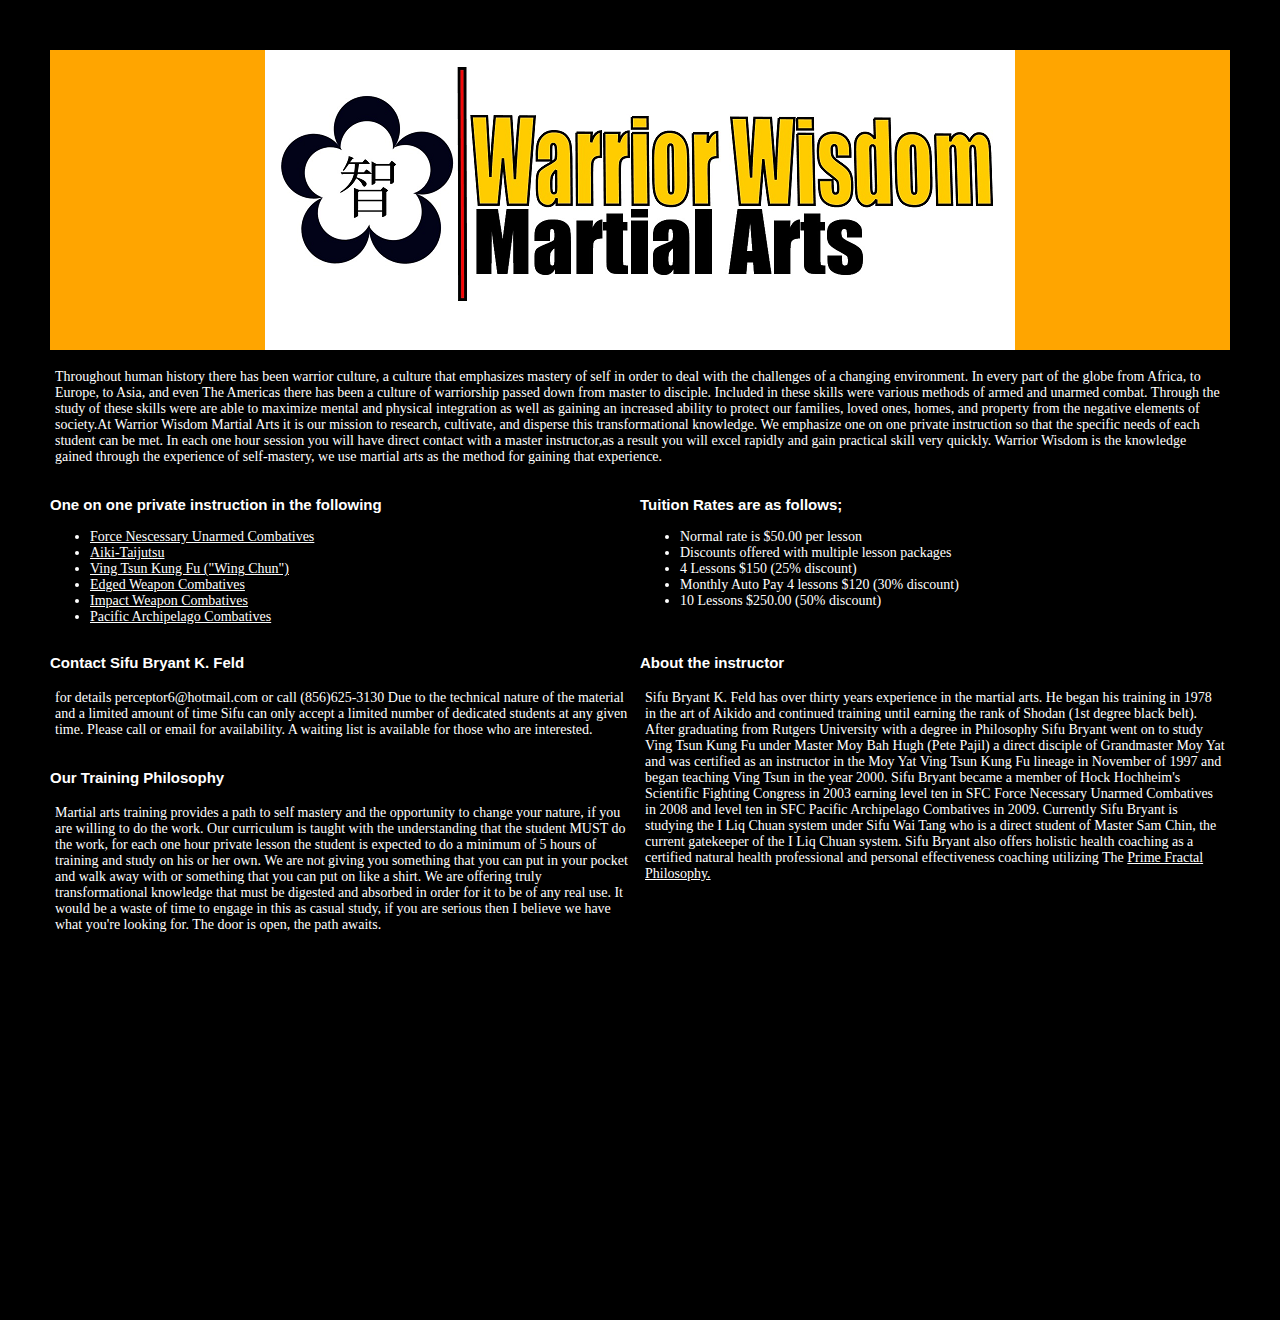
==== index.html @ fb652ea2 "2016 update" ====
<html>
<head>
<link rel="stylesheet" type="text/css" href="wwma-style.css">
<title> Warrior Wisdom Martial Arts </title>
</head>
<div id="main-header">
<header>

<center>
<img src="images/smallwwma.png">

</center>

</header>
</div>
<div id="intro-paragraph">
<p>Throughout human history there has been warrior culture, a culture that emphasizes mastery of self in order to deal with the challenges of a changing environment.
 In every part of the globe from Africa, to Europe, to Asia, and even The Americas there has been a culture of warriorship passed down from master to disciple.
 Included in these skills were various methods of armed and unarmed combat. Through the study of these skills were are able to maximize mental and physical integration as well as gaining an increased ability to protect our families, 
 loved ones, homes, and property from the negative elements of society.At Warrior Wisdom Martial Arts it is our mission to research, cultivate, and disperse this transformational knowledge.
 We emphasize one on one private instruction so that the specific needs of each student can be met. In each one hour session you will have
direct contact with a master instructor,as a result you will excel rapidly and gain practical skill very quickly. Warrior Wisdom is the knowledge gained through the experience of self-mastery, we use martial arts as the method for gaining that experience.</p>
</div>
<div id="curriculum-links">
<h2>One on one private instruction in the following </h2>

<ul>
<li> <a href="wwma muc.html" >Force Nescessary Unarmed Combatives </a></li>
<li> <a href="wwma aiki-taijutsu.html">Aiki-Taijutsu </a></li>
<li> <a href="wwma vtkf.html">Ving Tsun Kung Fu ("Wing Chun")</a></li>
<li> <a href="wwma ewc.html">Edged Weapon Combatives</a></li>
<li> <a href="wwma iwc.html">Impact Weapon Combatives</a></li>
<li> <a href="wwma matrix.html">Pacific Archipelago Combatives </a></li>
</ul>
</div>
<div id="tuition-rates">
<h2> Tuition Rates are as follows; </h2>
<ul>
<li> Normal rate is $50.00 per lesson </li>
<li> Discounts offered with multiple lesson packages </li>
<li> 4 Lessons $150 (25% discount)</li>
<li> Monthly Auto Pay 4 lessons $120 (30% discount)</li>
<li> 10 Lessons $250.00 (50% discount)</li>

</ul>
</div>
<div id="contact-info">
<h2> Contact Sifu Bryant K. Feld </h2> 
<p>for details perceptor6@hotmail.com or call (856)625-3130 
Due to the technical nature of the material and a limited amount of time 
Sifu can only accept a limited number of dedicated students at any given time. Please call or email for availability. A waiting list is available for those who are interested.
 </div>
 <div id="aboutme-info">
 <h2> About the instructor </h2>
 <p> Sifu Bryant K. Feld has over thirty years experience in the martial arts. He began his training in 1978 in the art of Aikido and continued training
until earning the rank of Shodan (1st degree black belt).
 After graduating from Rutgers University with a degree in Philosophy Sifu Bryant went on to study Ving Tsun Kung Fu under Master Moy Bah Hugh (Pete Pajil)
 a direct disciple of Grandmaster Moy Yat and was certified
 as an instructor in the Moy Yat Ving Tsun Kung Fu lineage in November of 1997 and began teaching Ving Tsun in the year 2000. 
 
 Sifu Bryant became a member of Hock Hochheim's Scientific Fighting Congress in 2003 earning level ten in SFC Force Necessary Unarmed Combatives in 2008 
 and level ten in SFC Pacific Archipelago Combatives in 2009. Currently Sifu Bryant is studying the I Liq Chuan system under Sifu Wai Tang 
 who is a direct student of Master Sam Chin, the current gatekeeper of the I Liq Chuan system. 
 Sifu Bryant also offers holistic health coaching as a certified natural health professional and personal effectiveness coaching utilizing The <a href="http://www.primefractalphilosophy.com">Prime Fractal Philosophy.</a></p>
</div>

<div id="training-philosophy">
 <h2> Our Training Philosophy </h2>
<p> Martial arts training provides a path to self mastery and the opportunity to change your nature, if you are willing to do the work.
Our curriculum is taught with the understanding that the student MUST do the work, for each one hour private lesson the student is expected to do
a minimum of 5 hours of training and study on his or her own. We are not giving you something that you can put in your pocket and walk away with
or something that you can put on like a shirt. We are offering truly transformational knowledge that must be digested and absorbed in order
for it to be of any real use. It would be a waste of time to engage in this as casual study, if you are serious then I believe we have what you're looking for. 
The door is open, the path awaits.</p>
</div> 
<div id="interview">
<iframe width="560" height="315" src="https://www.youtube.com/embed/3B2LhZwrDRA" frameborder="0" allowfullscreen></iframe>
    </div>
---- wwma-style.css ----
header {
background-color:orange;
font-family:impact;
color:blue;
font-size:50px;
// border-radius:30px 30px;
}
header p {
color:blue;
font-family:impact;
font-size:25px
padding: none;
}
p {
padding:5px;
}

body {
margin: 50px 50px 50px 50px;
font-family:cambria;
background:black;
}
p {
color:white;
font-size:14px;
}
ul li {
color:white;
font-size:14px;
}
h1{
padding:none;
}
h2 {
color:white;
font-family:arial;
font-size:15px;
}
a:link {
color:white;
}
a:hover {
color:gray;
}
a:visited {
color:orange;
}
a:active {
color:yellow;
}
footer {
height: 34px;
font-family:cambria;
font-size:24px;
color:blue;
background-color:black;
border-radius:30px 30px;
clear:both;

}
#curriculum-links {
float:left;
width:50%;
}
#tuition-rates {
width:50%;
float:right;
}
#contact-info {
float:left;
width:50%;
clear:left;
}
#aboutme-info {
float:right;
width:50%;
margin-bottom:50px;
}
#training-philosophy {
float:left;
width:50%;
}
#Aiki-text1 {
	border-radius:15px;
	float:left;
	clear:right;
	padding:10px;
	border:10px;
	margin:10px;
	height: 150px;
	width: 270px;
	background-color:green;
	
}
#Aiki-media1 {
	border-radius:15px;
	float:left;
	padding:10px;
	border:10px;
	margin:10px;
	height: 150px;
	width: 270px;
	background-color:yellow;
}
#Aiki-text2{
	border-radius:15px;
	float:left;
	padding:10px;
	border:10px;
	margin:10px;
	height: 150px;
	width: 270px;
	background-color:green;
	
}
#Aiki-media2{
	border-radius:15px;
	float:left;
	padding:10px;
	border:10px;
	margin:10px;
	height:150px;
	width: 270px;
	background-color:yellow;
}
#interview {
    margin-left:30%;
    margin-right: 30%;
    padding:3px;
	}
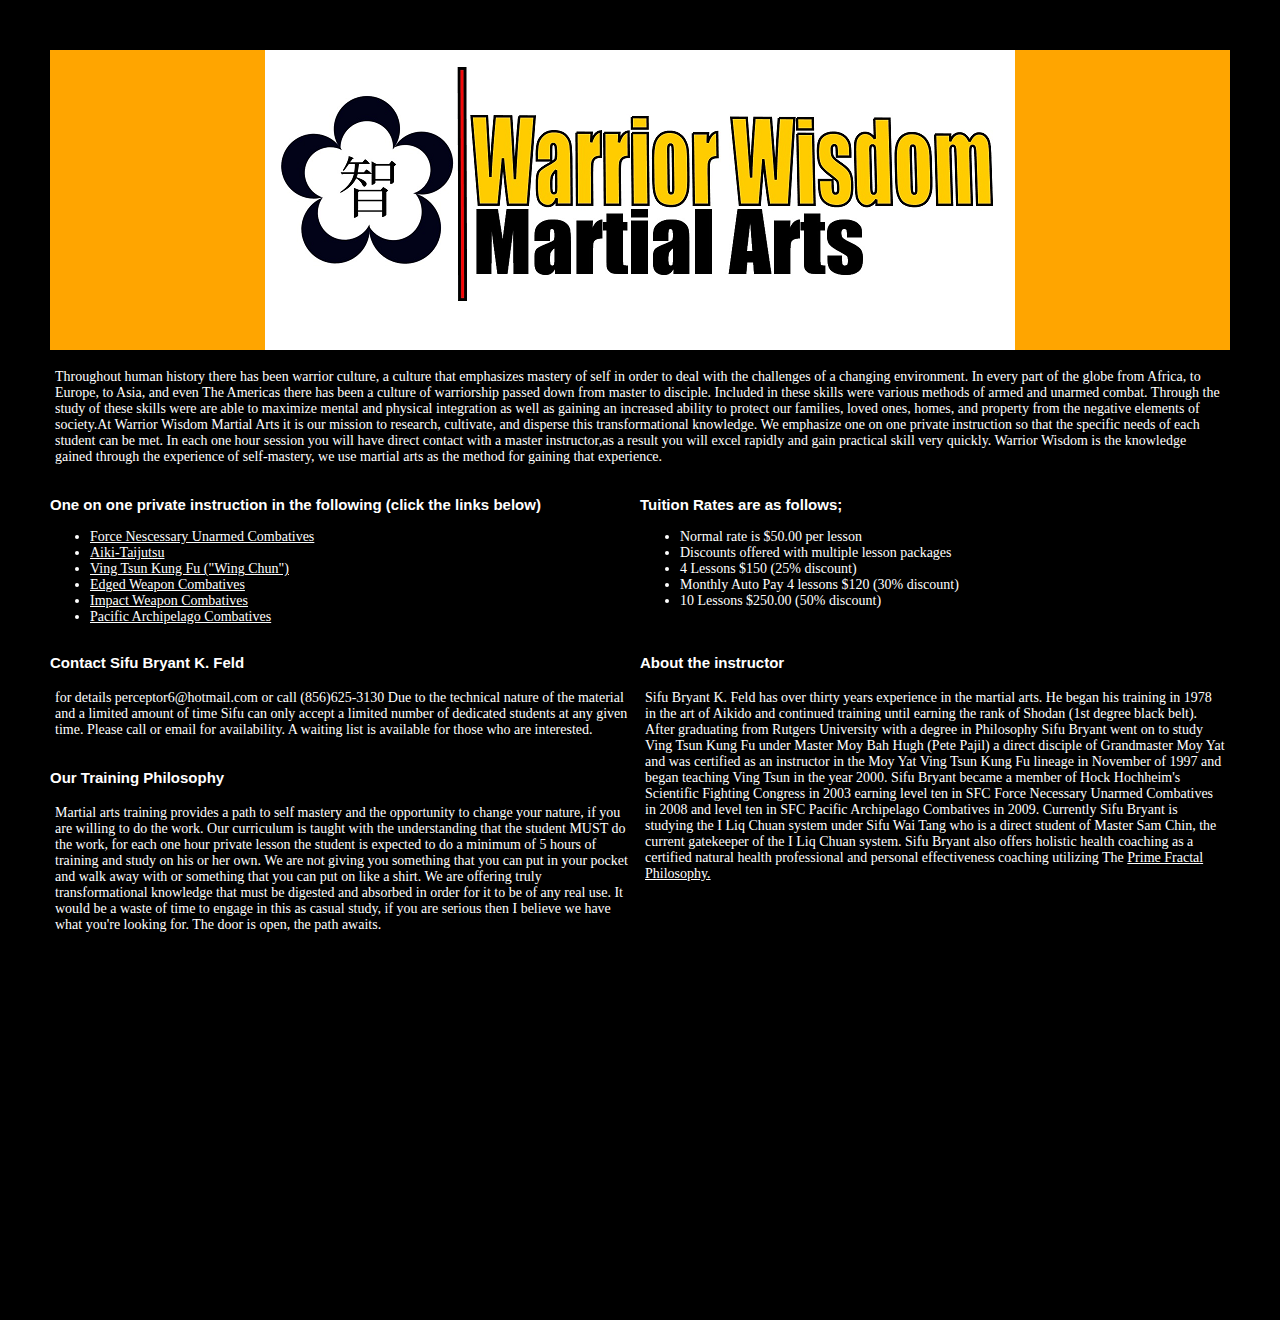
==== commit 87b9efc8: "minor update to index" ====
--- a/index.html
+++ b/index.html
@@ -22,7 +22,7 @@
 direct contact with a master instructor,as a result you will excel rapidly and gain practical skill very quickly. Warrior Wisdom is the knowledge gained through the experience of self-mastery, we use martial arts as the method for gaining that experience.</p>
 </div>
 <div id="curriculum-links">
-<h2>One on one private instruction in the following </h2>
+<h2>One on one private instruction in the following (click the links below)</h2>
 
 <ul>
 <li> <a href="wwma muc.html" >Force Nescessary Unarmed Combatives </a></li>
@@ -61,7 +61,7 @@
  Sifu Bryant became a member of Hock Hochheim's Scientific Fighting Congress in 2003 earning level ten in SFC Force Necessary Unarmed Combatives in 2008 
  and level ten in SFC Pacific Archipelago Combatives in 2009. Currently Sifu Bryant is studying the I Liq Chuan system under Sifu Wai Tang 
  who is a direct student of Master Sam Chin, the current gatekeeper of the I Liq Chuan system. 
- Sifu Bryant also offers holistic health coaching as a certified natural health professional and personal effectiveness coaching utilizing The <a href="http://www.primefractalphilosophy.com">Prime Fractal Philosophy.</a></p>
+ Sifu Bryant also offers holistic health coaching as a certified natural health professional and personal effectiveness coaching utilizing The <a href="https://bkfwebdev.github.io/pfp2/">Prime Fractal Philosophy.</a></p>
 </div>
 
 <div id="training-philosophy">
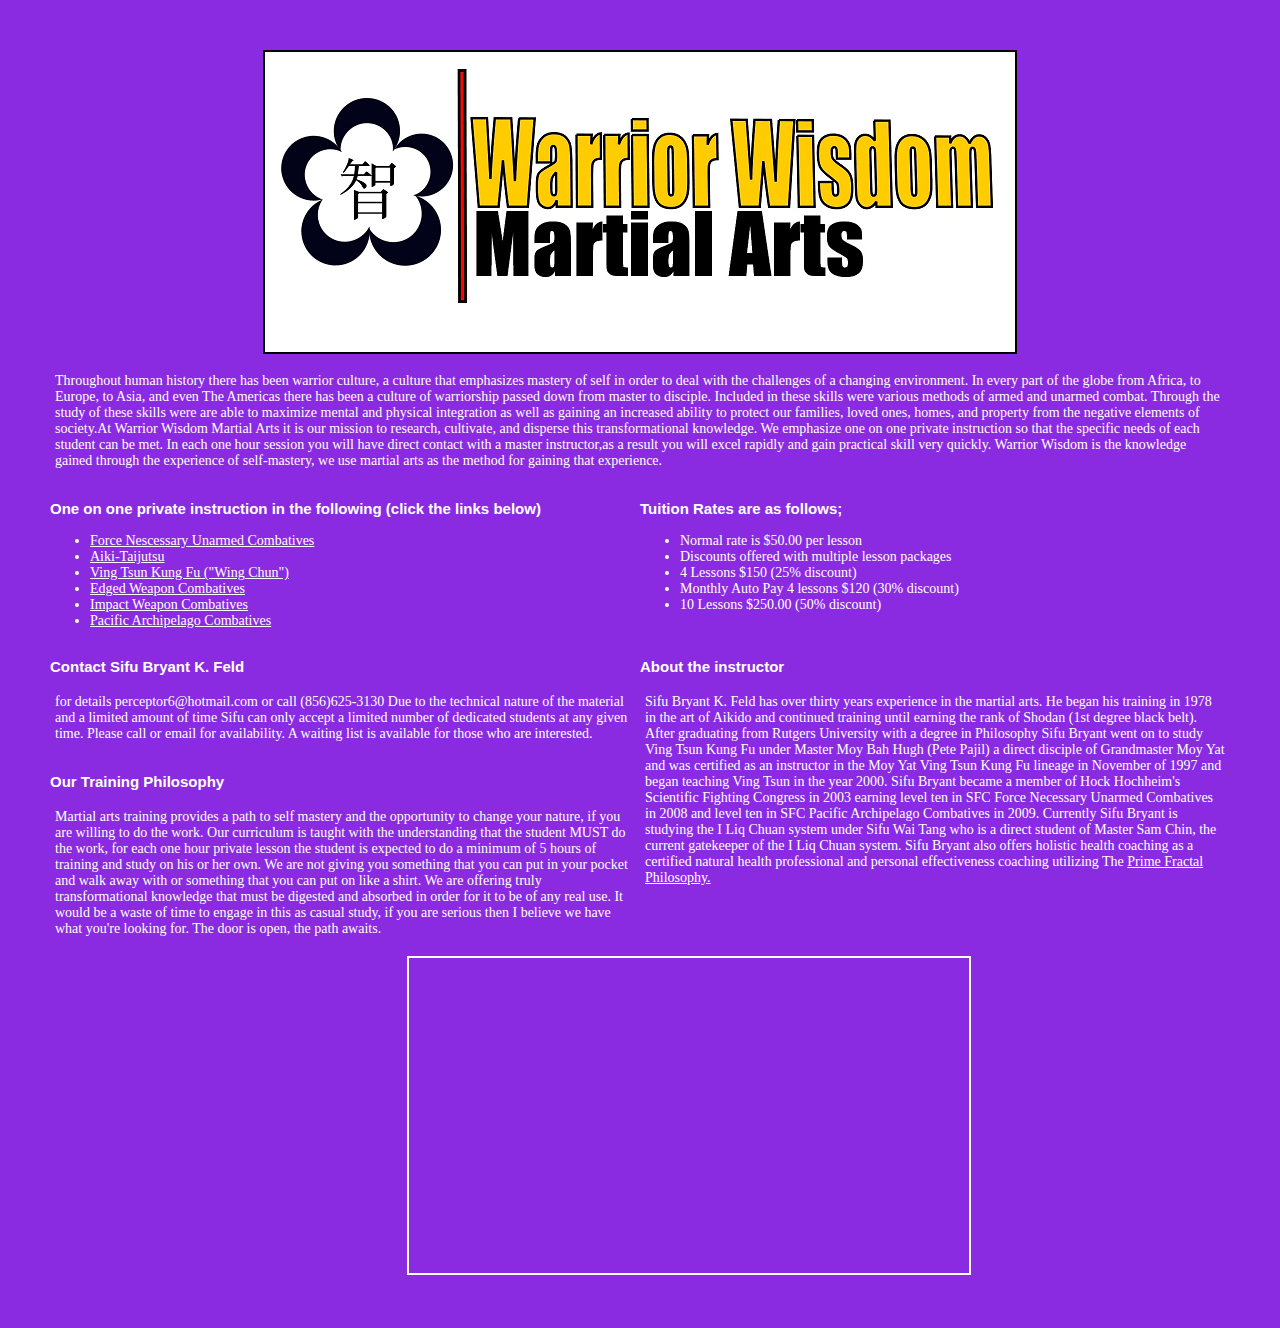
==== commit 74feb4a5: "changes to index page" ====
--- a/index.html
+++ b/index.html
@@ -75,4 +75,4 @@
 </div> 
 <div id="interview">
 <iframe width="560" height="315" src="https://www.youtube.com/embed/3B2LhZwrDRA" frameborder="0" allowfullscreen></iframe>
-    </div>+</div>--- a/wwma-style.css
+++ b/wwma-style.css
@@ -1,5 +1,5 @@
 header {
-background-color:orange;
+background-color:blueviolet;
 font-family:impact;
 color:blue;
 font-size:50px;
@@ -11,14 +11,23 @@
 font-size:25px
 padding: none;
 }
+
 p {
 padding:5px;
+}
+
+header img {
+	border-style:solid;
+	border-width:2px;
+	border-color:black;
+
 }
 
 body {
 margin: 50px 50px 50px 50px;
 font-family:cambria;
-background:black;
+font-size: 16px;
+background:blueviolet;
 }
 p {
 color:white;
@@ -126,5 +135,11 @@
 #interview {
     margin-left:30%;
     margin-right: 30%;
-    padding:3px;
-	}+	padding:3px;
+}
+
+#interview iframe {
+	border-style:solid;
+	border-width:2px;
+	border-color:white;
+}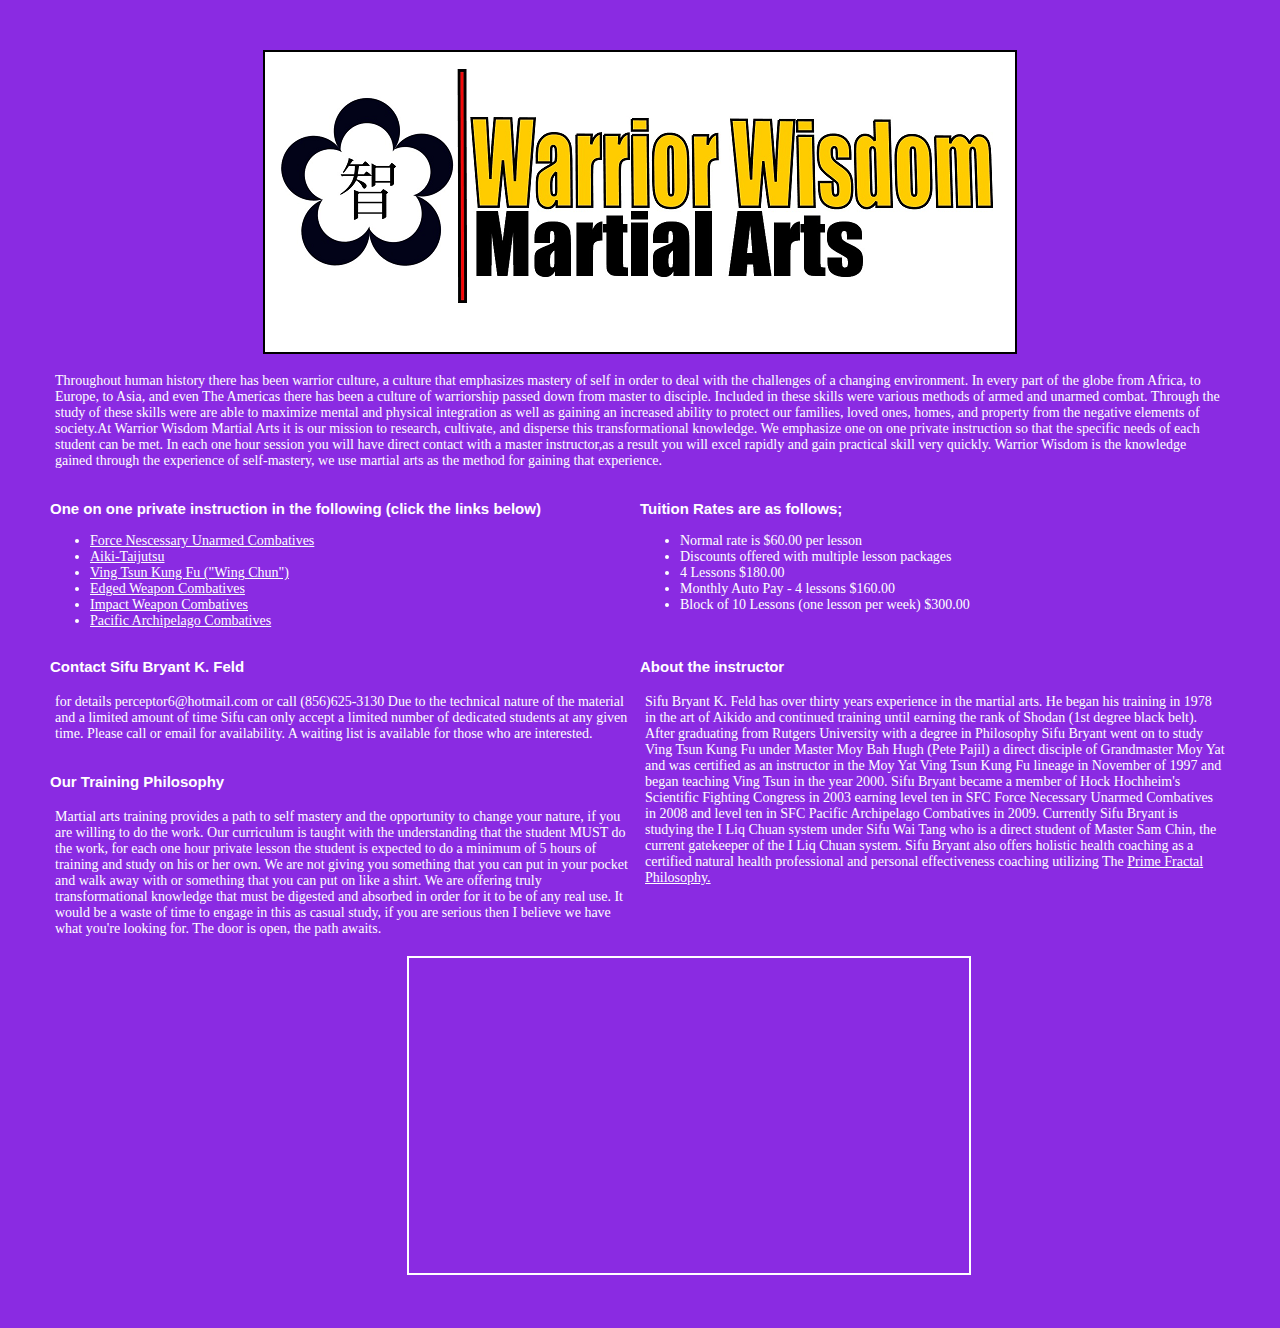
==== commit 02f59818: "updates" ====
--- a/index.html
+++ b/index.html
@@ -36,11 +36,11 @@
 <div id="tuition-rates">
 <h2> Tuition Rates are as follows; </h2>
 <ul>
-<li> Normal rate is $50.00 per lesson </li>
+<li> Normal rate is $60.00 per lesson </li>
 <li> Discounts offered with multiple lesson packages </li>
-<li> 4 Lessons $150 (25% discount)</li>
-<li> Monthly Auto Pay 4 lessons $120 (30% discount)</li>
-<li> 10 Lessons $250.00 (50% discount)</li>
+<li> 4 Lessons $180.00 </li>
+<li> Monthly Auto Pay - 4 lessons $160.00 </li>
+<li> Block of 10 Lessons (one lesson per week) $300.00 </li>
 
 </ul>
 </div>
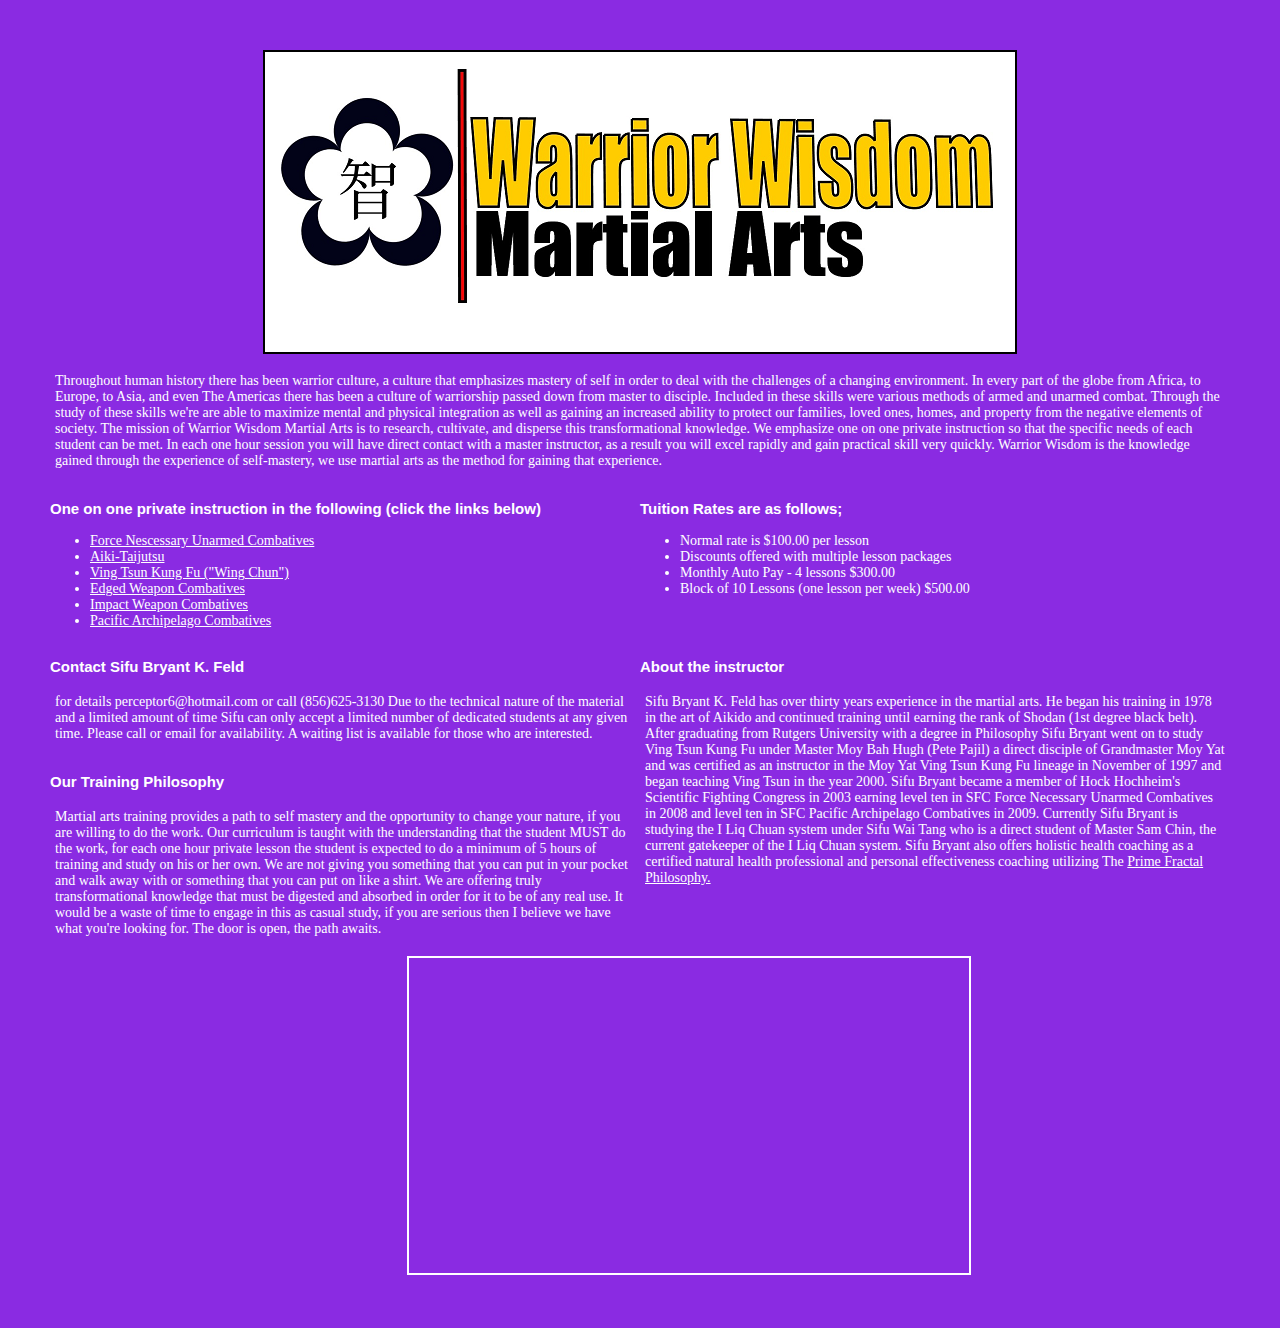
==== commit 65bce580: "tuition update" ====
--- a/index.html
+++ b/index.html
@@ -16,10 +16,10 @@
 <div id="intro-paragraph">
 <p>Throughout human history there has been warrior culture, a culture that emphasizes mastery of self in order to deal with the challenges of a changing environment.
  In every part of the globe from Africa, to Europe, to Asia, and even The Americas there has been a culture of warriorship passed down from master to disciple.
- Included in these skills were various methods of armed and unarmed combat. Through the study of these skills were are able to maximize mental and physical integration as well as gaining an increased ability to protect our families, 
- loved ones, homes, and property from the negative elements of society.At Warrior Wisdom Martial Arts it is our mission to research, cultivate, and disperse this transformational knowledge.
+ Included in these skills were various methods of armed and unarmed combat. Through the study of these skills we're are able to maximize mental and physical integration as well as gaining an increased ability to protect our families, 
+ loved ones, homes, and property from the negative elements of society. The mission of Warrior Wisdom Martial Arts is to research, cultivate, and disperse this transformational knowledge.
  We emphasize one on one private instruction so that the specific needs of each student can be met. In each one hour session you will have
-direct contact with a master instructor,as a result you will excel rapidly and gain practical skill very quickly. Warrior Wisdom is the knowledge gained through the experience of self-mastery, we use martial arts as the method for gaining that experience.</p>
+direct contact with a master instructor, as a result you will excel rapidly and gain practical skill very quickly. Warrior Wisdom is the knowledge gained through the experience of self-mastery, we use martial arts as the method for gaining that experience.</p>
 </div>
 <div id="curriculum-links">
 <h2>One on one private instruction in the following (click the links below)</h2>
@@ -36,11 +36,10 @@
 <div id="tuition-rates">
 <h2> Tuition Rates are as follows; </h2>
 <ul>
-<li> Normal rate is $60.00 per lesson </li>
+<li> Normal rate is $100.00 per lesson </li>
 <li> Discounts offered with multiple lesson packages </li>
-<li> 4 Lessons $180.00 </li>
-<li> Monthly Auto Pay - 4 lessons $160.00 </li>
-<li> Block of 10 Lessons (one lesson per week) $300.00 </li>
+<li> Monthly Auto Pay - 4 lessons $300.00 </li>
+<li> Block of 10 Lessons (one lesson per week) $500.00 </li>
 
 </ul>
 </div>
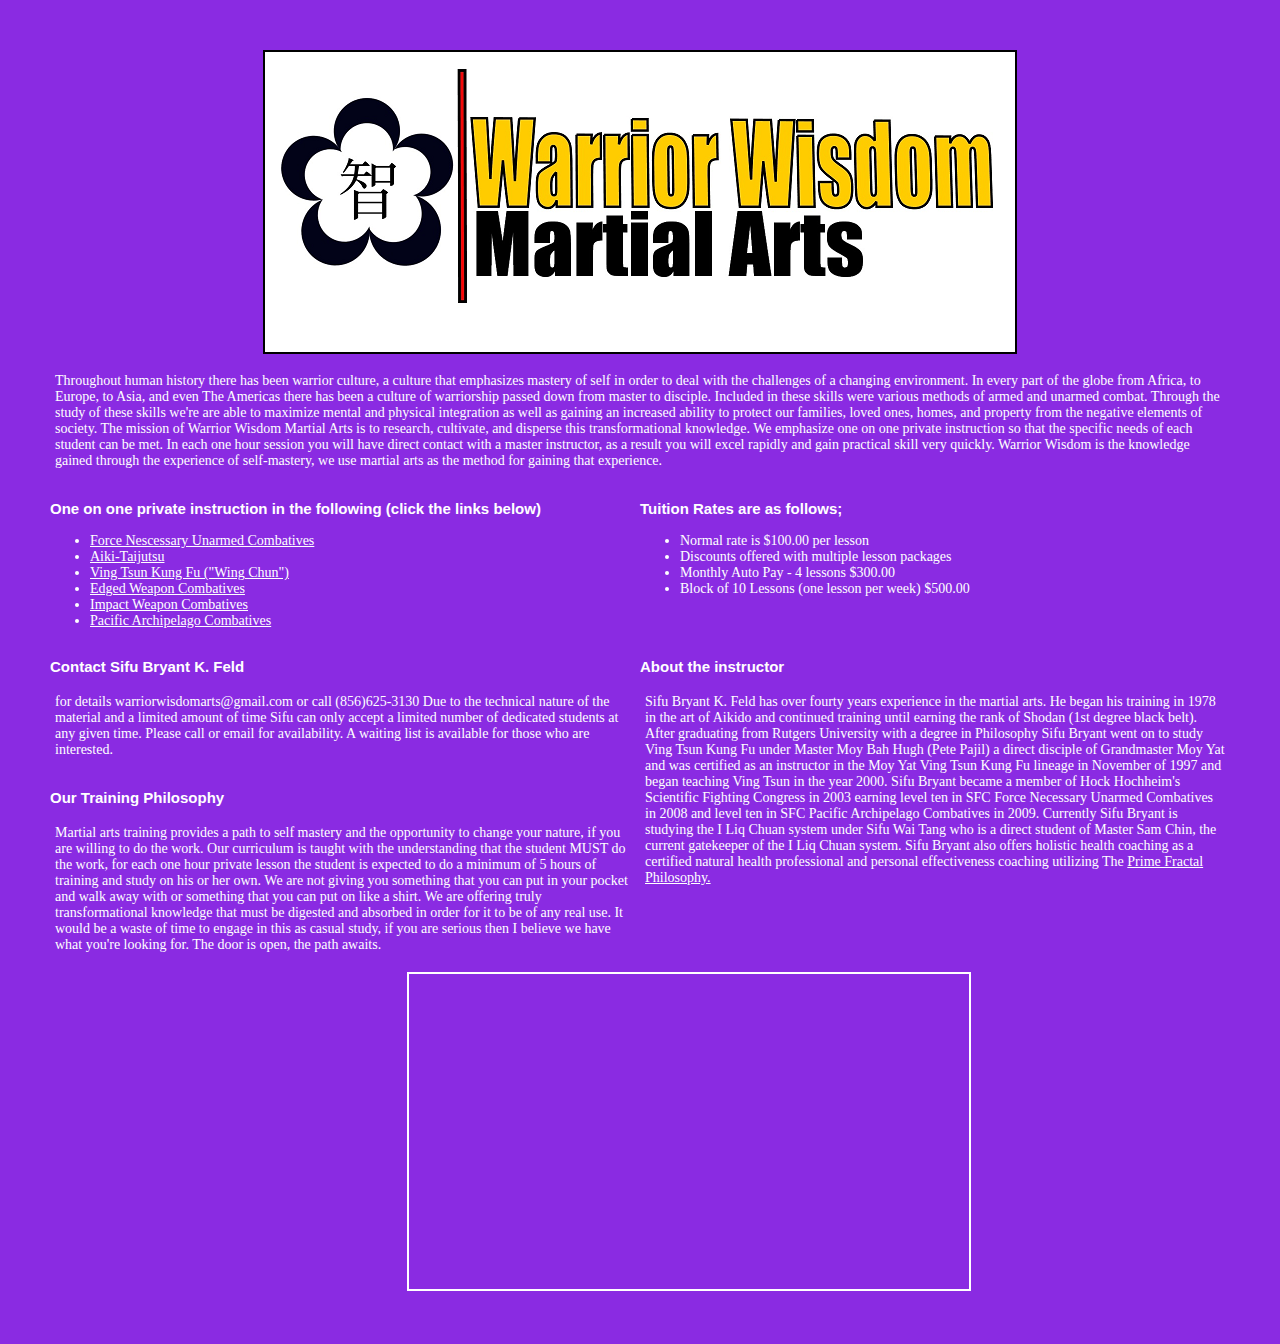
==== commit 7e51c35c: "updates and corrections" ====
--- a/index.html
+++ b/index.html
@@ -45,13 +45,13 @@
 </div>
 <div id="contact-info">
 <h2> Contact Sifu Bryant K. Feld </h2> 
-<p>for details perceptor6@hotmail.com or call (856)625-3130 
+<p>for details warriorwisdomarts@gmail.com or call (856)625-3130 
 Due to the technical nature of the material and a limited amount of time 
 Sifu can only accept a limited number of dedicated students at any given time. Please call or email for availability. A waiting list is available for those who are interested.
  </div>
  <div id="aboutme-info">
  <h2> About the instructor </h2>
- <p> Sifu Bryant K. Feld has over thirty years experience in the martial arts. He began his training in 1978 in the art of Aikido and continued training
+ <p> Sifu Bryant K. Feld has over fourty years experience in the martial arts. He began his training in 1978 in the art of Aikido and continued training
 until earning the rank of Shodan (1st degree black belt).
  After graduating from Rutgers University with a degree in Philosophy Sifu Bryant went on to study Ving Tsun Kung Fu under Master Moy Bah Hugh (Pete Pajil)
  a direct disciple of Grandmaster Moy Yat and was certified
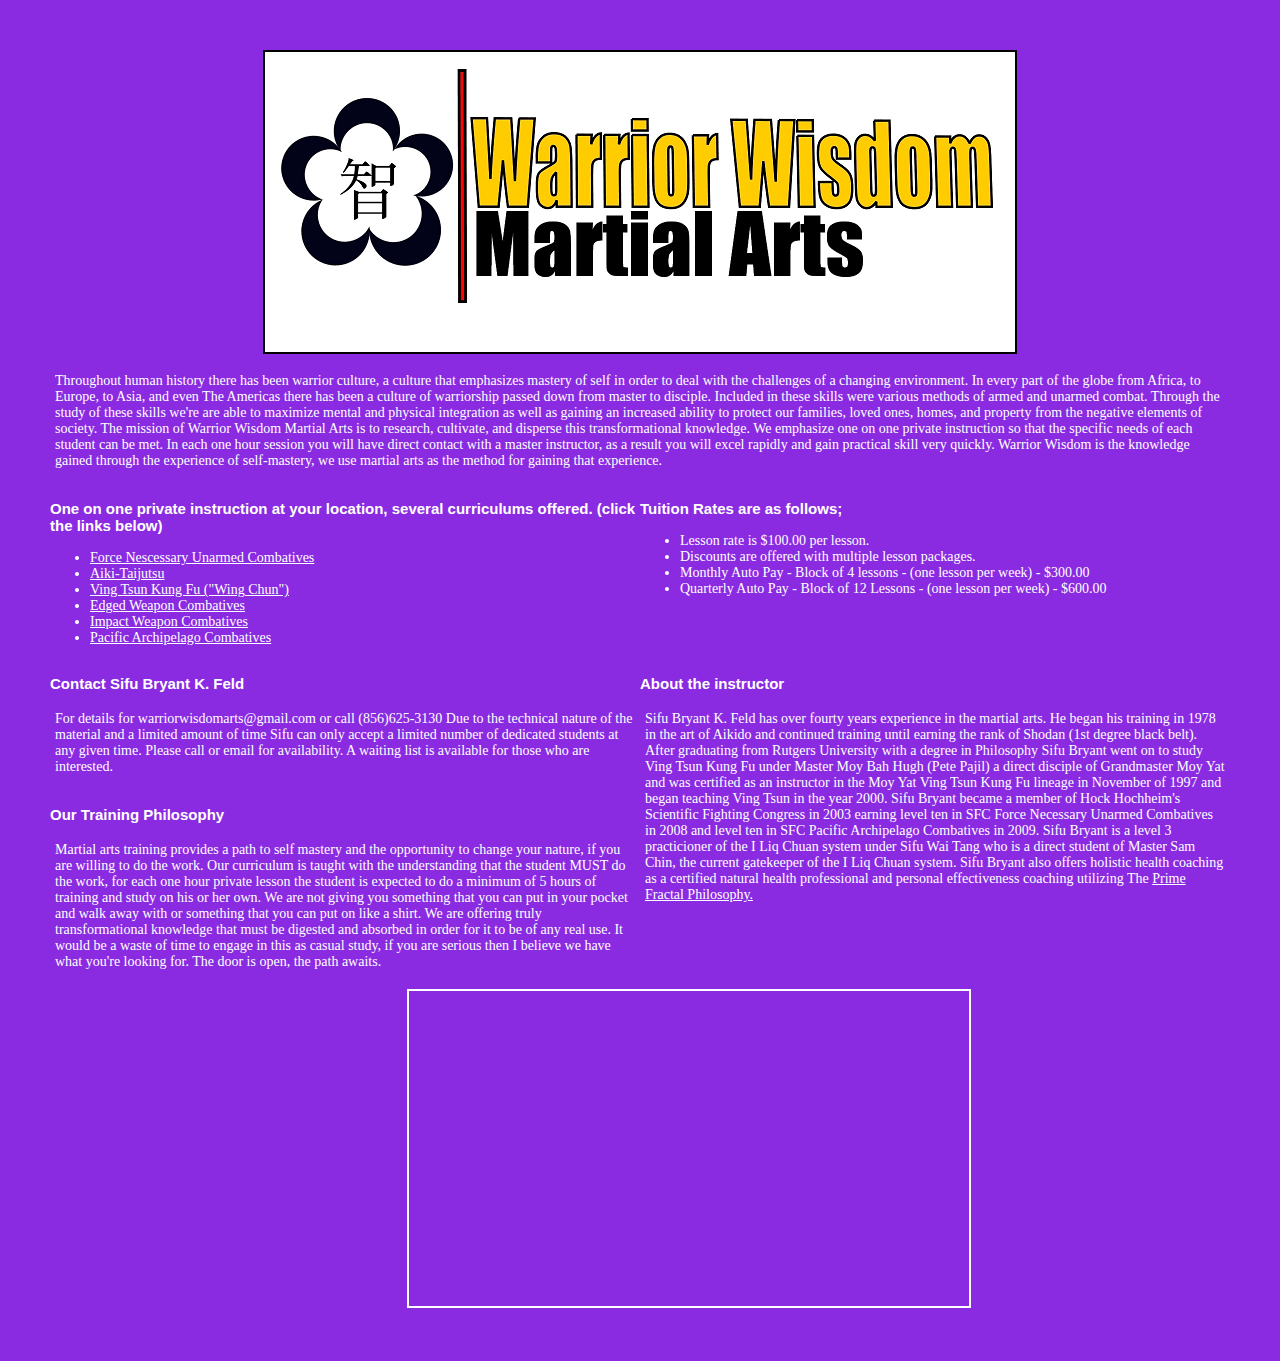
==== commit e7a1c50d: "pricing updates" ====
--- a/index.html
+++ b/index.html
@@ -22,7 +22,7 @@
 direct contact with a master instructor, as a result you will excel rapidly and gain practical skill very quickly. Warrior Wisdom is the knowledge gained through the experience of self-mastery, we use martial arts as the method for gaining that experience.</p>
 </div>
 <div id="curriculum-links">
-<h2>One on one private instruction in the following (click the links below)</h2>
+<h2>One on one private instruction at your location, several curriculums offered. (click the links below)</h2>
 
 <ul>
 <li> <a href="wwma muc.html" >Force Nescessary Unarmed Combatives </a></li>
@@ -36,16 +36,16 @@
 <div id="tuition-rates">
 <h2> Tuition Rates are as follows; </h2>
 <ul>
-<li> Normal rate is $100.00 per lesson </li>
-<li> Discounts offered with multiple lesson packages </li>
-<li> Monthly Auto Pay - 4 lessons $300.00 </li>
-<li> Block of 10 Lessons (one lesson per week) $500.00 </li>
+<li> Lesson rate is $100.00 per lesson. </li>
+<li> Discounts are offered with multiple lesson packages. </li>
+<li> Monthly Auto Pay - Block of 4 lessons - (one lesson per week) - $300.00 </li>
+<li> Quarterly Auto Pay - Block of 12 Lessons - (one lesson per week) - $600.00 </li>
 
 </ul>
 </div>
 <div id="contact-info">
 <h2> Contact Sifu Bryant K. Feld </h2> 
-<p>for details warriorwisdomarts@gmail.com or call (856)625-3130 
+<p>For details for warriorwisdomarts@gmail.com or call (856)625-3130 
 Due to the technical nature of the material and a limited amount of time 
 Sifu can only accept a limited number of dedicated students at any given time. Please call or email for availability. A waiting list is available for those who are interested.
  </div>
@@ -58,7 +58,7 @@
  as an instructor in the Moy Yat Ving Tsun Kung Fu lineage in November of 1997 and began teaching Ving Tsun in the year 2000. 
  
  Sifu Bryant became a member of Hock Hochheim's Scientific Fighting Congress in 2003 earning level ten in SFC Force Necessary Unarmed Combatives in 2008 
- and level ten in SFC Pacific Archipelago Combatives in 2009. Currently Sifu Bryant is studying the I Liq Chuan system under Sifu Wai Tang 
+ and level ten in SFC Pacific Archipelago Combatives in 2009. Sifu Bryant is a level 3 practicioner of the I Liq Chuan system under Sifu Wai Tang 
  who is a direct student of Master Sam Chin, the current gatekeeper of the I Liq Chuan system. 
  Sifu Bryant also offers holistic health coaching as a certified natural health professional and personal effectiveness coaching utilizing The <a href="https://bkfwebdev.github.io/pfp2/">Prime Fractal Philosophy.</a></p>
 </div>
